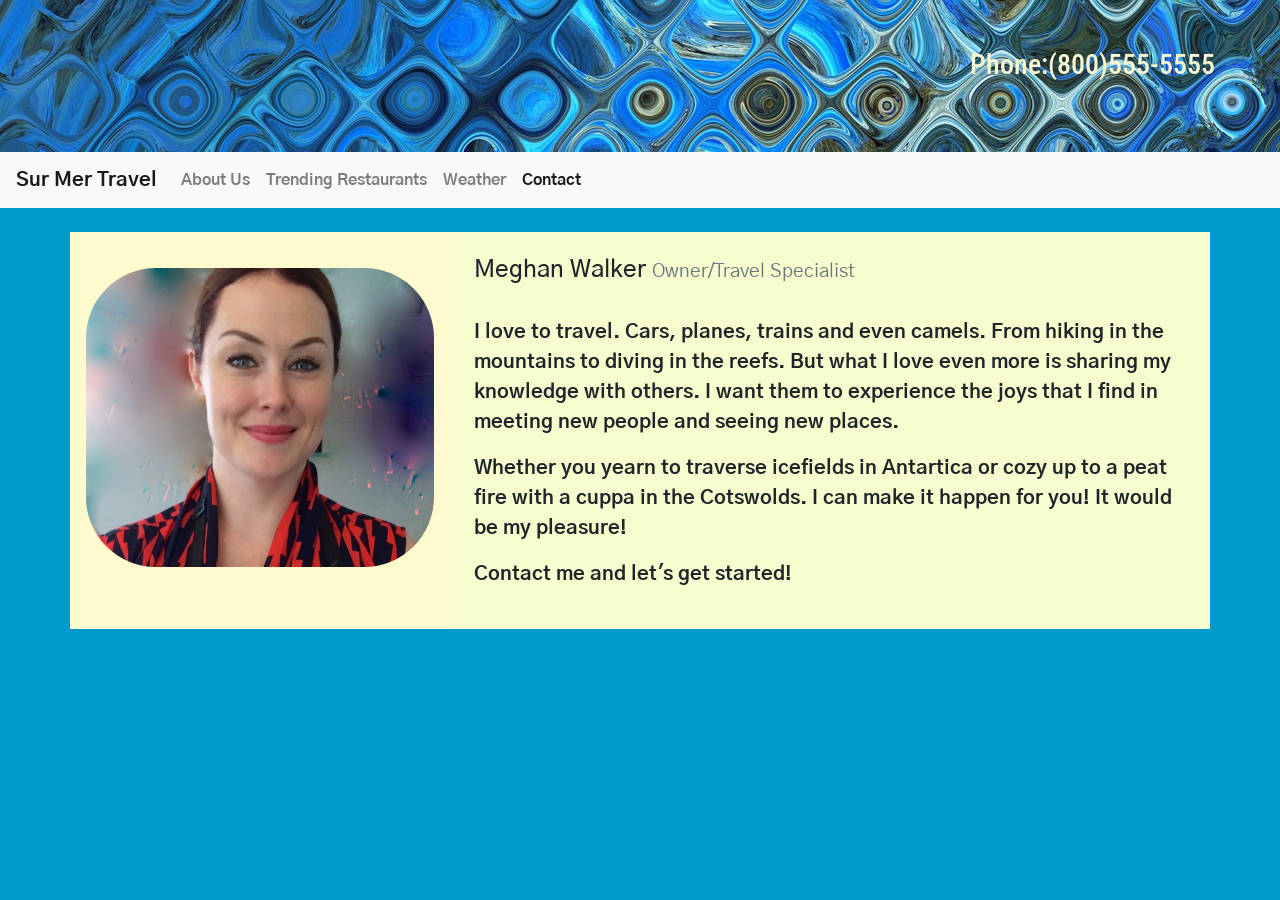
==== about.html @ 6782bff0 "first draft of About page" ====
<!DOCTYPE html>
<html>
<head>

	<meta charset="UTF-8">
	<meta name="viewport" content="width=device-width, initial-scale=1.0">
	<meta http-equiv="X-UA-Compatible" content="ie=edge">
	<title>Sur Mer Travel</title>

	<link rel="stylesheet" href="https://maxcdn.bootstrapcdn.com/bootstrap/4.0.0/css/bootstrap.min.css" integrity="sha384-Gn5384xqQ1aoWXA+058RXPxPg6fy4IWvTNh0E263XmFcJlSAwiGgFAW/dAiS6JXm" crossorigin="anonymous">

	<link href="https://fonts.googleapis.com/css?family=Merriweather" rel="stylesheet">
	<link href="https://fonts.googleapis.com/css?family=Gothic+A1|Roboto+Condensed:300" rel="stylesheet">

	<link rel="stylesheet" href="https://cdn.jsdelivr.net/npm/animate.css@3.5.2/animate.min.css" integrity="sha384-OHBBOqpYHNsIqQy8hL1U+8OXf9hH6QRxi0+EODezv82DfnZoV7qoHAZDwMwEJvSw" crossorigin="anonymous">
</head>

<!-- CSS -->
<style>

body {
	margin: 0 auto;	
	/*font-family: 'Georgia', Times, Times New Roman, serif;*/
	/*font-family: 'Roboto Condensed', sans-serif;*/
	font-family: 'Gothic A1', sans-serif;
	font-weight: bolder;
	padding: 0;
	/*background-image: url(assets/images/complexdesign.jpg);*/
	/*background-image: url(assets/images/water.jpg);*/
	background-color: #0099cc;
}

.blue-header span{
	border-bottom: 6px solid #57c4d0;
	font-family: 'Merriweather', serif;
}

.logo {
	text-indent: -99999999px;
	background: url('logo/l1.png')no-repeat;
	width: 600px;
	height: 99px;
}

h1 {
	padding:0px 0px 0px 5px;
}

navigation {
	width: 100%;
	border-radius: 50px;
	position: absolute;
	bottom: 0;
	text-align: center;
	margin:80px;
}

p {
	font-size: 20px;
	/*font-family: Arial;*/
}

.header span  {
	border-bottom: 5px dotted #57c4d0;
	margin-left: 0 auto;
	margin-right: 0 auto;
}

h2 {
	text-align: center;
}

.imageset{
	display: flex;
	flex-wrap: flex;
	padding: 40px 0px 0px 125px;
}

.navbar-custom  {
	background-color:#ccccccbe;
	padding: 50%
}

.information {
	font-size: 32px;
	color: black;
	line-height: 2;
}

#logo-box{
	margin-top: 0px;
	margin-bottom: -75px;
	background-image: url(assets/images/complexdesign.jpg);
}

.carousel_slide{
	height:300px;
	margin: 20px;
}

.infoWindow {
	margin-top: 200px;
	background-color:lemonchiffon;
}

.weatherapi{
 	background-color: lightgrey;
	width: 1490px;
	border: 15px solid lemonchiffon;
	padding: 25px;
	margin: 25px;
}

h3 {
	color: lightgoldenrodyellow;
	/*font-family: 'Gothic A1', sans-serif;*/
	font-family: 'Roboto Condensed', sans-serif;
}

/* in About page */
#meghanPhoto {
	margin-top: 20px;
	border-radius:70px;
}


</style>


<body>

<!-- Heading -->
<div class="container-fluid pt-5" id="logo-box">
	<div class="row">
		<div class="information_box col-sm"> 
			<h1 class= "logo">Logo Here</h1>
		</div>
		<div class="col-sm"></div>
		<div class="col-sm">
			<h3 class="information>">Phone:(800)555-5555</h3>
		</div>
	</div>	
</div>
<br>
<br>
<br>




<!-- Nav Bar -->
<div class="navagation">
	<nav class="navbar navbar-expand-lg navbar-light bg-light">
		<a class="navbar-brand" href="index.html">Sur Mer Travel</a>
		<button class="navbar-toggler" type="button" data-toggle="collapse" data-target="#navbarText" aria-controls="navbarText" aria-expanded="false" aria-label="Toggle navigation">
			<span class="navbar-toggler-icon"></span>
		</button>
		<div class="collapse navbar-collapse" id="navbarText">
			<ul class="navbar-nav mr-auto">
				<li class="nav-item">
					<a class="nav-link" href="about.html">About Us</a>
				</li>
				<li class="nav-item">
					<a class="nav-link" href="zomato.html">Trending Restaurants</a>
				</li>
				<li class="nav-item">
					<a class="nav-link" href="livevideo.html">Weather</a>
				</li>
				<li class="nav-item active">
					<a class="nav-link" href="contact.html">Contact <span class="sr-only">(current)</span></a>
				</li>
			</ul>
		</div>
	</nav>
</div>

<!--  Image and Bio begin here -->

<br>
<div class="container">
  
  	<div class="row">

		<div class="col-sm-4 col-lg-4 p-3" style="background-color:lemonchiffon">
			<img src="assets/images/MeghanCropped.jpg" class="img-fluid" id="meghanPhoto" alt="Responsive image">
		</div>

		<div class="col-sm-8 col-lg-8 p-4" style="background-color:#f6fccd;">
			<h4>
				Meghan Walker
				<small class="text-muted">Owner/Travel Specialist</small>
			</h4>
			<br>
			<p>I love to travel. Cars, planes, trains and even camels. From hiking in the mountains to diving in the reefs. But what I love even more is sharing my knowledge with others. I want them to experience the joys that I find in meeting new people and seeing new places.</p>
			<p>Whether you yearn to traverse icefields in Antartica or cozy up to a peat fire with a cuppa in the Cotswolds. I can make it happen for you! It would be my pleasure!</p>
			<p>Contact me and let's get started!</p>
	
		</div>
	</div>
</div>


<script src="https://code.jquery.com/jquery-3.2.1.slim.min.js" integrity="sha384-KJ3o2DKtIkvYIK3UENzmM7KCkRr/rE9/Qpg6aAZGJwFDMVNA/GpGFF93hXpG5KkN" crossorigin="anonymous"></script>
<script src="https://cdnjs.cloudflare.com/ajax/libs/popper.js/1.12.9/umd/popper.min.js" integrity="sha384-ApNbgh9B+Y1QKtv3Rn7W3mgPxhU9K/ScQsAP7hUibX39j7fakFPskvXusvfa0b4Q" crossorigin="anonymous"></script>
<script src="https://maxcdn.bootstrapcdn.com/bootstrap/4.0.0/js/bootstrap.min.js" integrity="sha384-JZR6Spejh4U02d8jOt6vLEHfe/JQGiRRSQQxSfFWpi1MquVdAyjUar5+76PVCmYl" crossorigin="anonymous"></script>


</body>

</html>
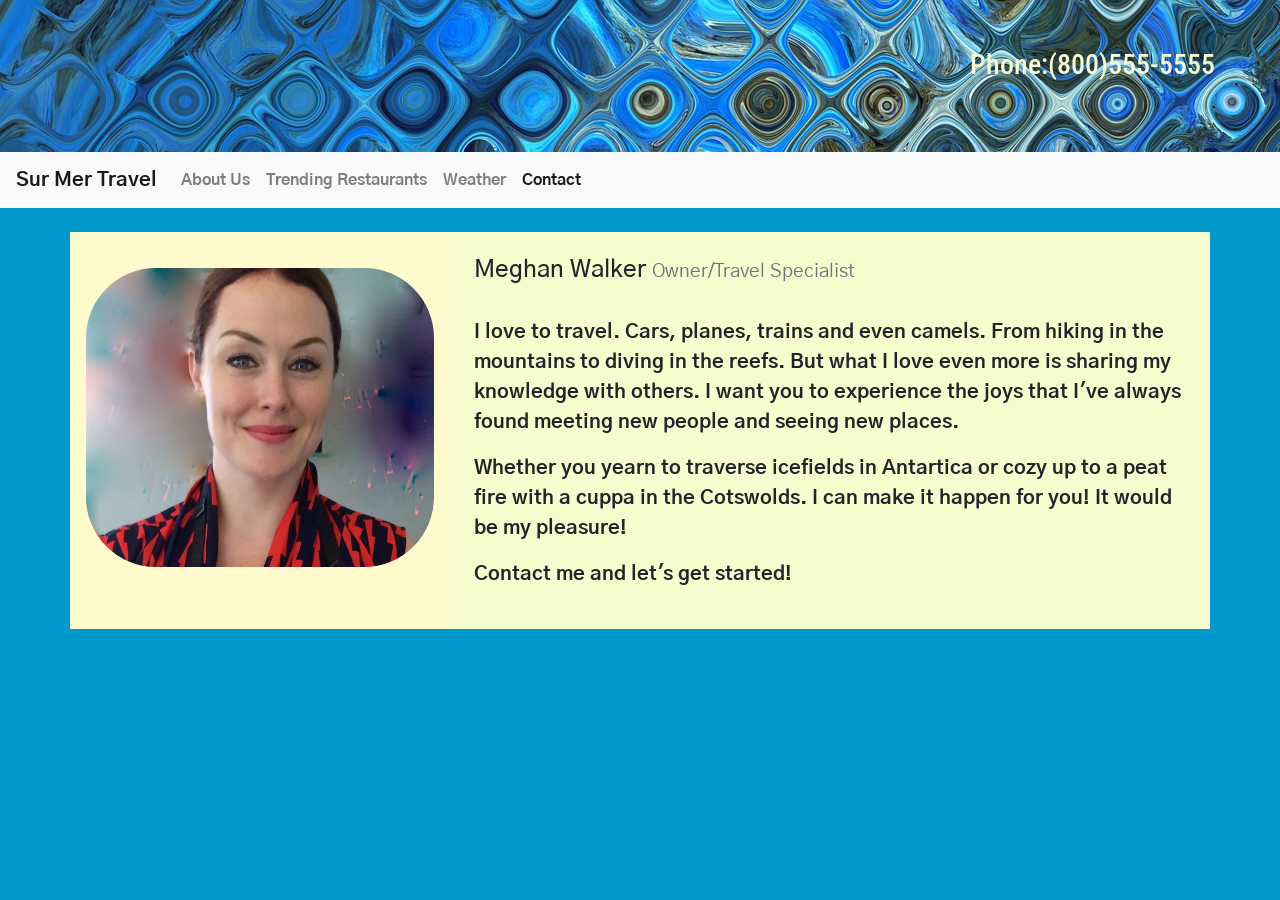
==== commit 02a49b0f: "minor editing of about page" ====
--- a/about.html
+++ b/about.html
@@ -191,7 +191,7 @@
 				<small class="text-muted">Owner/Travel Specialist</small>
 			</h4>
 			<br>
-			<p>I love to travel. Cars, planes, trains and even camels. From hiking in the mountains to diving in the reefs. But what I love even more is sharing my knowledge with others. I want them to experience the joys that I find in meeting new people and seeing new places.</p>
+			<p>I love to travel. Cars, planes, trains and even camels. From hiking in the mountains to diving in the reefs. But what I love even more is sharing my knowledge with others. I want you to experience the joys that I've always found meeting new people and seeing new places.</p>
 			<p>Whether you yearn to traverse icefields in Antartica or cozy up to a peat fire with a cuppa in the Cotswolds. I can make it happen for you! It would be my pleasure!</p>
 			<p>Contact me and let's get started!</p>
 	
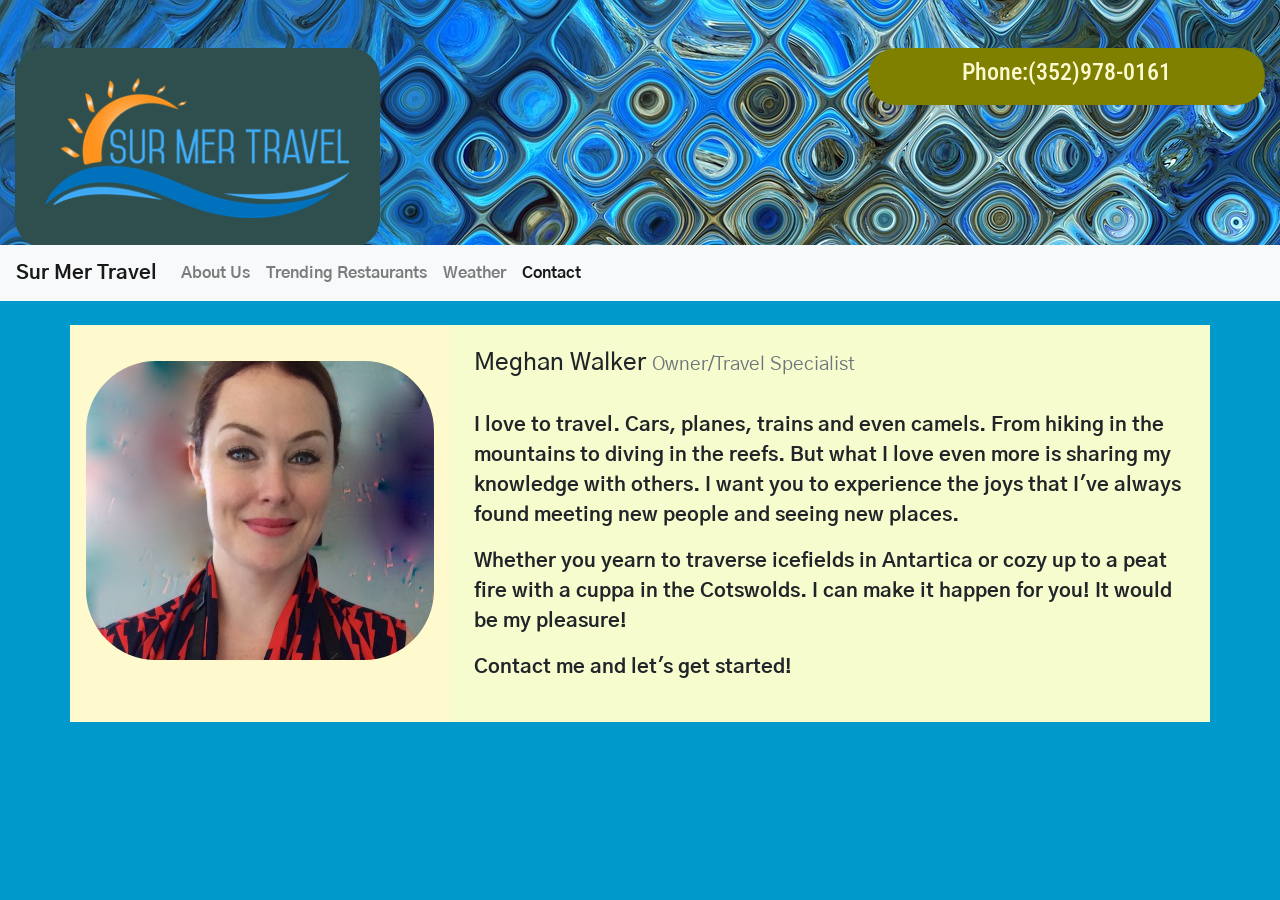
==== commit 9bc93cca: "added static heading to about.html" ====
--- a/about.html
+++ b/about.html
@@ -36,10 +36,13 @@
 }
 
 .logo {
-	text-indent: -99999999px;
-	background: url('logo/l1.png')no-repeat;
-	width: 600px;
-	height: 99px;
+	/*text-indent: -99999999px;*/
+	/*background: url('logo/l1.png')no-repeat;*/
+	border-radius: 30px;
+	background-color: darkslategray;
+	/*width: 600px;*/
+	height: 200px;
+	padding: 30px;
 }
 
 h1 {
@@ -117,7 +120,15 @@
 	font-family: 'Roboto Condensed', sans-serif;
 }
 
-/* in About page */
+#telephone {
+	border-radius: 40px;
+	background-color: olive;
+	font-family: 'Roboto Condensed', sans-serif;
+	padding: 10px 0px 10px 0px;
+	color: lightgoldenrodyellow;
+}
+
+/* specific to About page */
 #meghanPhoto {
 	margin-top: 20px;
 	border-radius:70px;
@@ -133,19 +144,22 @@
 <div class="container-fluid pt-5" id="logo-box">
 	<div class="row">
 		<div class="information_box col-sm"> 
-			<h1 class= "logo">Logo Here</h1>
+			<!--<h1 class= "logo">Logo Here</h1> -->
+			<img src="assets/images/l1.png" class="logo">
 		</div>
 		<div class="col-sm"></div>
 		<div class="col-sm">
-			<h3 class="information>">Phone:(800)555-5555</h3>
+			<div>
+				<div id="telephone">
+					<h4 class="text-center"><span>Phone:(352)978-0161</span></h4>
+				</div>
+			</div>
 		</div>
 	</div>	
 </div>
 <br>
 <br>
 <br>
-
-
 
 
 <!-- Nav Bar -->
@@ -164,7 +178,7 @@
 					<a class="nav-link" href="zomato.html">Trending Restaurants</a>
 				</li>
 				<li class="nav-item">
-					<a class="nav-link" href="livevideo.html">Weather</a>
+					<a class="nav-link" href="weather.html">Weather</a>
 				</li>
 				<li class="nav-item active">
 					<a class="nav-link" href="contact.html">Contact <span class="sr-only">(current)</span></a>
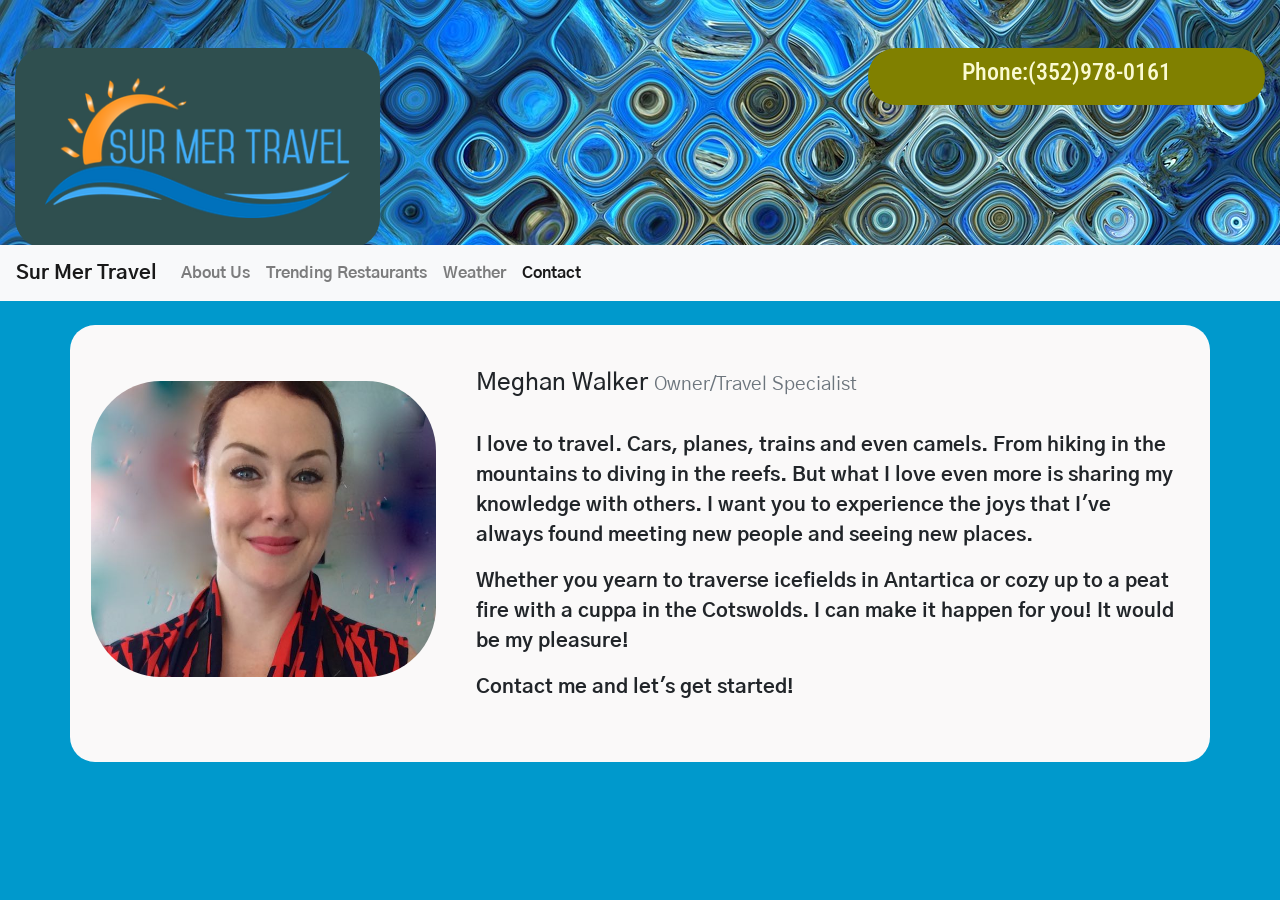
==== commit 5d98ca9e: "took out yellow background in about page, moved suitcase to right of text on index.html" ====
--- a/about.html
+++ b/about.html
@@ -132,6 +132,12 @@
 #meghanPhoto {
 	margin-top: 20px;
 	border-radius:70px;
+}
+
+#textbox {
+  background-color: rgb(250, 249, 249);
+  border-radius: 25px;
+  padding: 20px; 
 }
 
 
@@ -191,15 +197,14 @@
 <!--  Image and Bio begin here -->
 
 <br>
-<div class="container">
+<div class="container" id="textbox">
   
   	<div class="row">
-
-		<div class="col-sm-4 col-lg-4 p-3" style="background-color:lemonchiffon">
+		<div class="col-sm-4 col-lg-4 p-3">
 			<img src="assets/images/MeghanCropped.jpg" class="img-fluid" id="meghanPhoto" alt="Responsive image">
 		</div>
 
-		<div class="col-sm-8 col-lg-8 p-4" style="background-color:#f6fccd;">
+		<div class="col-sm col-lg p-4">
 			<h4>
 				Meghan Walker
 				<small class="text-muted">Owner/Travel Specialist</small>
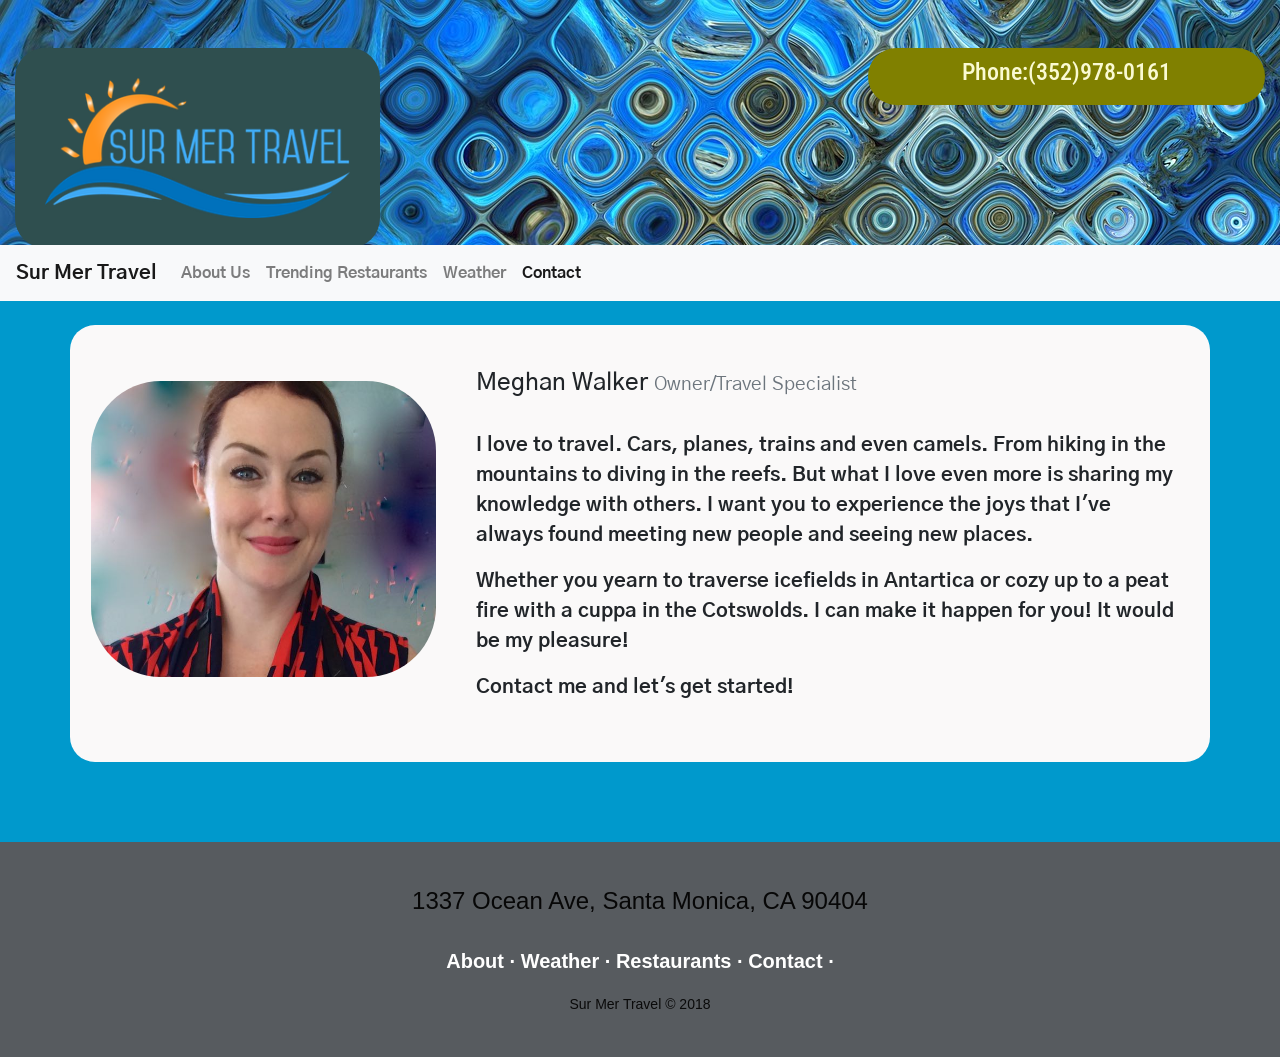
==== commit f9f281e3: "updated links in footer" ====
--- a/about.html
+++ b/about.html
@@ -6,7 +6,7 @@
 	<meta name="viewport" content="width=device-width, initial-scale=1.0">
 	<meta http-equiv="X-UA-Compatible" content="ie=edge">
 	<title>Sur Mer Travel</title>
-
+	<link rel="stylesheet" type="text/css" href="assets/footer.css">
 	<link rel="stylesheet" href="https://maxcdn.bootstrapcdn.com/bootstrap/4.0.0/css/bootstrap.min.css" integrity="sha384-Gn5384xqQ1aoWXA+058RXPxPg6fy4IWvTNh0E263XmFcJlSAwiGgFAW/dAiS6JXm" crossorigin="anonymous">
 
 	<link href="https://fonts.googleapis.com/css?family=Merriweather" rel="stylesheet">
@@ -224,6 +224,28 @@
 <script src="https://maxcdn.bootstrapcdn.com/bootstrap/4.0.0/js/bootstrap.min.js" integrity="sha384-JZR6Spejh4U02d8jOt6vLEHfe/JQGiRRSQQxSfFWpi1MquVdAyjUar5+76PVCmYl" crossorigin="anonymous"></script>
 
 
+<!-- footer -->
+
+<footer class="footer-basic-centered">
+
+	<p class="footer-company-motto">1337 Ocean Ave, Santa Monica, CA 90404</p>
+
+	<p class="footer-links">
+		<a href="about.html">About</a>
+		·
+		<a href="weather.html">Weather</a>
+		·
+		<a href="zomato.html">Restaurants</a>
+		·
+		<a href="contact.html">Contact</a>
+		·
+		
+	</p>
+
+	<p class="footer-company-name">Sur Mer Travel &copy; 2018</p>
+
+</footer>
+
 </body>
 
 </html>
--- a/assets/footer.css
+++ b/assets/footer.css
@@ -0,0 +1,63 @@
+.footer-basic-centered{
+	background-color: #575b5f;
+	/*background-color: darkslategray;*/
+	box-shadow: 0 1px 1px 0 rgba(0, 0, 0, 0.12);
+	box-sizing: border-box;
+	width: 100%;
+	text-align: center;
+	font: normal 18px sans-serif;
+	padding: 45px;
+	margin-top: 80px;
+}
+
+.footer-basic-centered .footer-company-motto{
+	color:  #070707;
+	font-size: 24px;
+	margin: 0;
+}
+
+.footer-basic-centered .footer-company-name{
+	color:  #0a0a0a;
+	font-size: 14px;
+	margin: 0;
+}
+
+.footer-basic-centered .footer-links{
+	list-style: none;
+	font-weight: bold;
+	color:  #ffffff;
+	padding: 35px 0 23px;
+	margin: 0;
+}
+
+.footer-basic-centered .footer-links a{
+	display:inline-block;
+	text-decoration: none;
+	color: inherit;
+}
+
+/* If you don't want the footer to be responsive, remove these media queries */
+
+@media (max-width: 600px) {
+
+	.footer-basic-centered{
+		padding: 35px;
+	}
+
+	.footer-basic-centered .footer-company-motto{
+		font-size: 18px;
+	}
+
+	.footer-basic-centered .footer-company-name{
+		font-size: 12px;
+	}
+
+	.footer-basic-centered .footer-links{
+		font-size: 14px;
+		padding: 25px 0 20px;
+	}
+
+	.footer-basic-centered .footer-links a{
+		line-height: 1.8;
+	}
+}
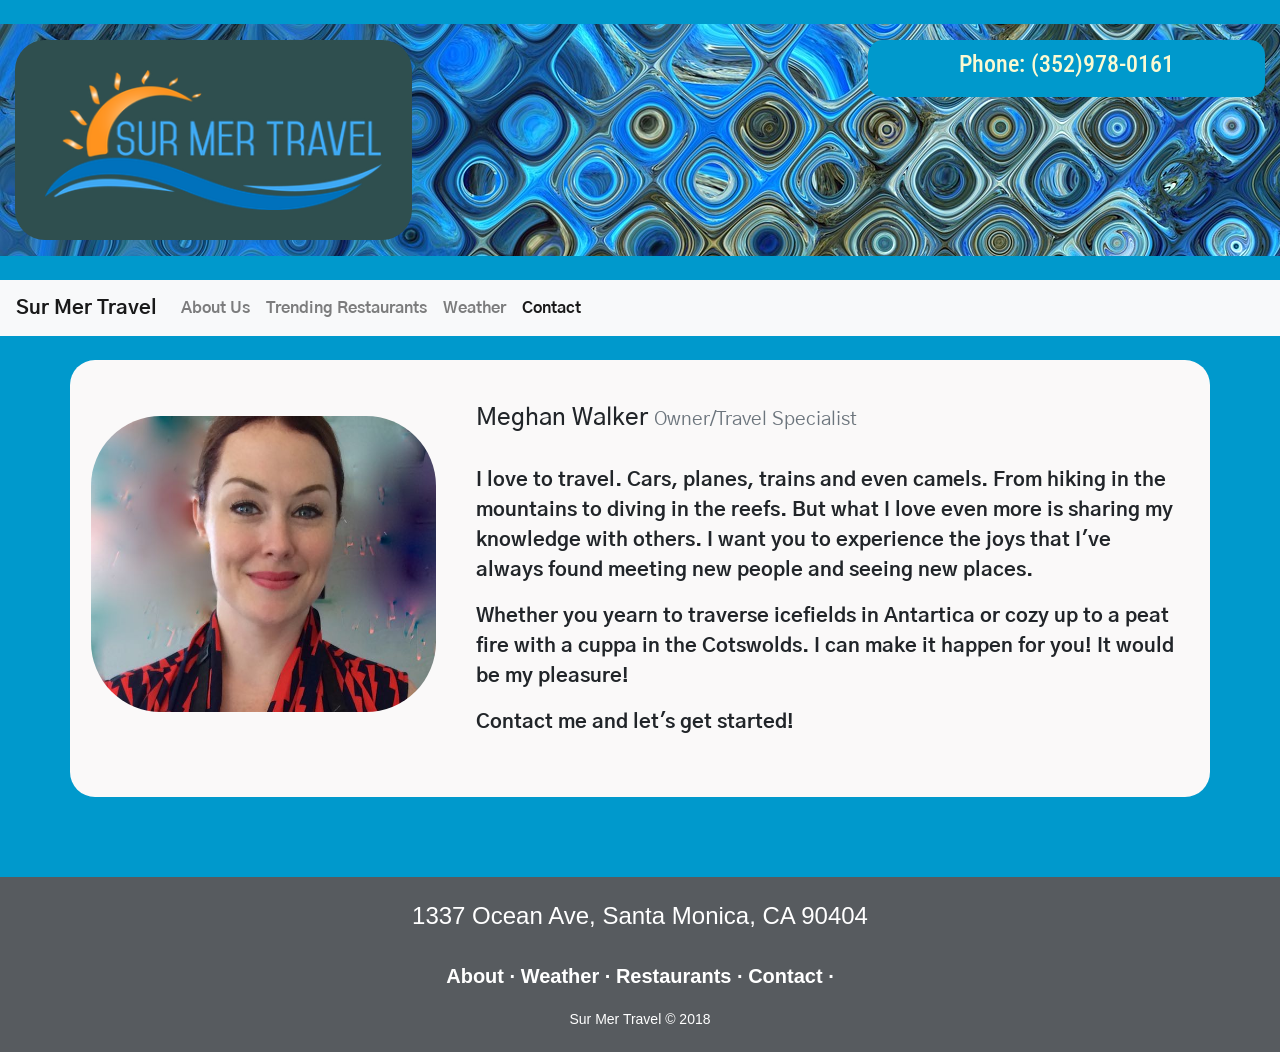
==== commit 7640bf19: "redo heading, make heading more responsive, add blue border around heading" ====
--- a/about.html
+++ b/about.html
@@ -43,6 +43,7 @@
 	/*width: 600px;*/
 	height: 200px;
 	padding: 30px;
+	width: 100%;
 }
 
 h1 {
@@ -92,7 +93,7 @@
 
 #logo-box{
 	margin-top: 0px;
-	margin-bottom: -75px;
+	margin-bottom: 0px;
 	background-image: url(assets/images/complexdesign.jpg);
 }
 
@@ -121,8 +122,8 @@
 }
 
 #telephone {
-	border-radius: 40px;
-	background-color: olive;
+	border-radius: 15px;
+	background-color: #0099cc;
 	font-family: 'Roboto Condensed', sans-serif;
 	padding: 10px 0px 10px 0px;
 	color: lightgoldenrodyellow;
@@ -147,7 +148,8 @@
 <body>
 
 <!-- Heading -->
-<div class="container-fluid pt-5" id="logo-box">
+<br>
+<div class="container-fluid pt-3 pb-3" id="logo-box">
 	<div class="row">
 		<div class="information_box col-sm"> 
 			<!--<h1 class= "logo">Logo Here</h1> -->
@@ -157,15 +159,15 @@
 		<div class="col-sm">
 			<div>
 				<div id="telephone">
-					<h4 class="text-center"><span>Phone:(352)978-0161</span></h4>
+					<h4 class="text-center"><span>Phone: (352)978-0161</span></h4>
 				</div>
 			</div>
 		</div>
 	</div>	
 </div>
 <br>
-<br>
-<br>
+
+
 
 
 <!-- Nav Bar -->
--- a/assets/footer.css
+++ b/assets/footer.css
@@ -6,18 +6,18 @@
 	width: 100%;
 	text-align: center;
 	font: normal 18px sans-serif;
-	padding: 45px;
+	padding: 25px;
 	margin-top: 80px;
 }
 
 .footer-basic-centered .footer-company-motto{
-	color:  #070707;
+	color: white;
 	font-size: 24px;
 	margin: 0;
 }
 
 .footer-basic-centered .footer-company-name{
-	color:  #0a0a0a;
+	color:  white;
 	font-size: 14px;
 	margin: 0;
 }
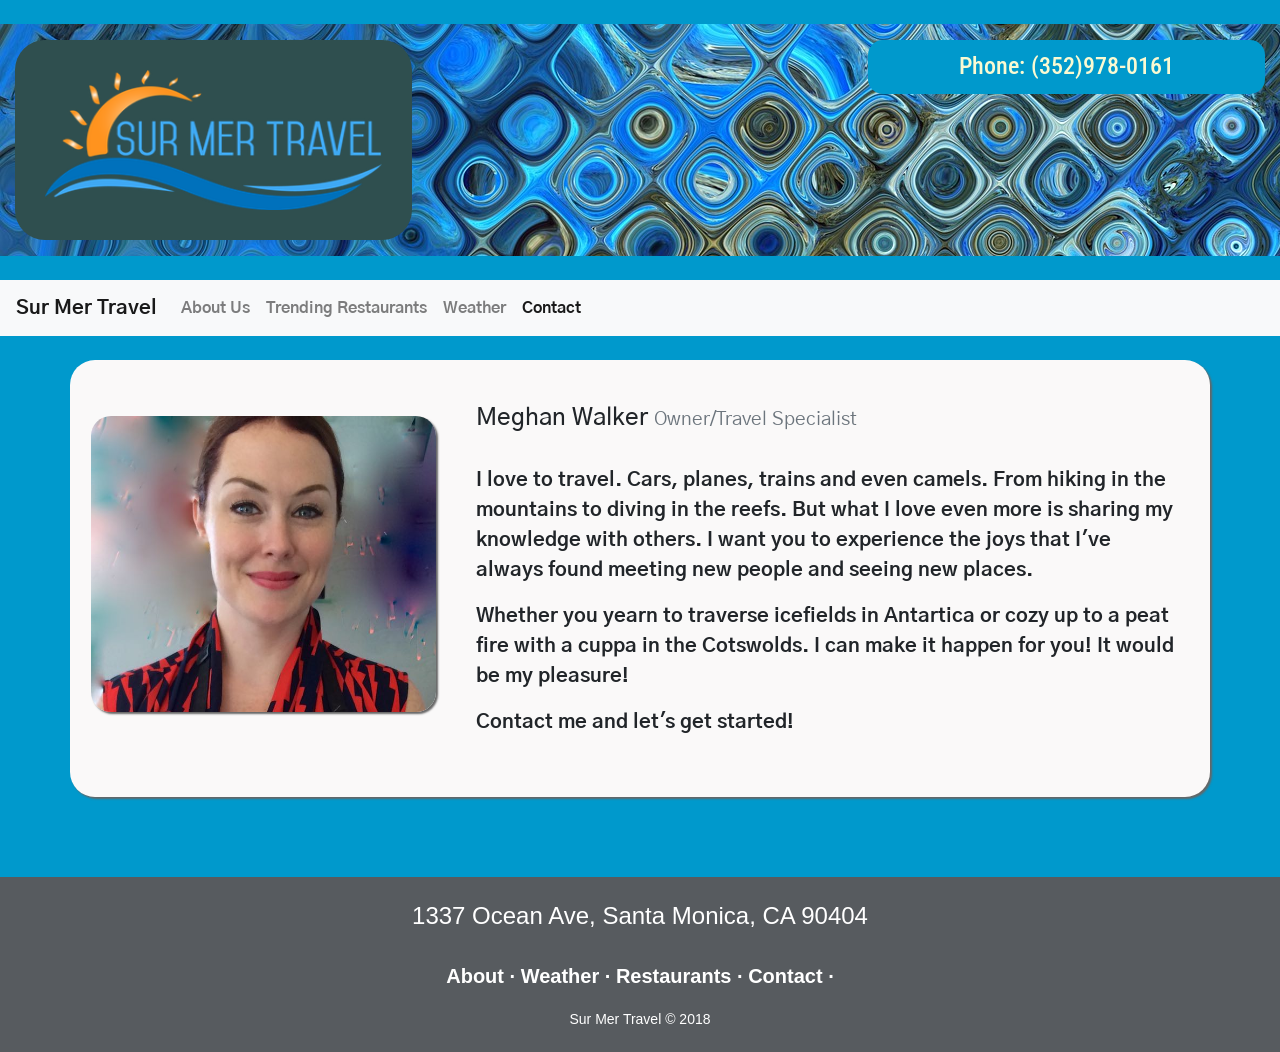
==== commit 8e936bd8: "contact page more responsive, added box-shadows, vertically aligned telephone number" ====
--- a/about.html
+++ b/about.html
@@ -125,20 +125,22 @@
 	border-radius: 15px;
 	background-color: #0099cc;
 	font-family: 'Roboto Condensed', sans-serif;
-	padding: 10px 0px 10px 0px;
+	padding: 12px 0px 5px 0px;
 	color: lightgoldenrodyellow;
 }
 
 /* specific to About page */
 #meghanPhoto {
 	margin-top: 20px;
-	border-radius:70px;
+	border-radius:20px;
+	box-shadow: 2px 2px 2px #666;
 }
 
 #textbox {
   background-color: rgb(250, 249, 249);
   border-radius: 25px;
-  padding: 20px; 
+  padding: 20px;
+  box-shadow: 2px 2px 2px #666;
 }
 
 
--- a/assets/footer.css
+++ b/assets/footer.css
@@ -8,6 +8,7 @@
 	font: normal 18px sans-serif;
 	padding: 25px;
 	margin-top: 80px;
+	box-shadow: 2px #666;
 }
 
 .footer-basic-centered .footer-company-motto{
